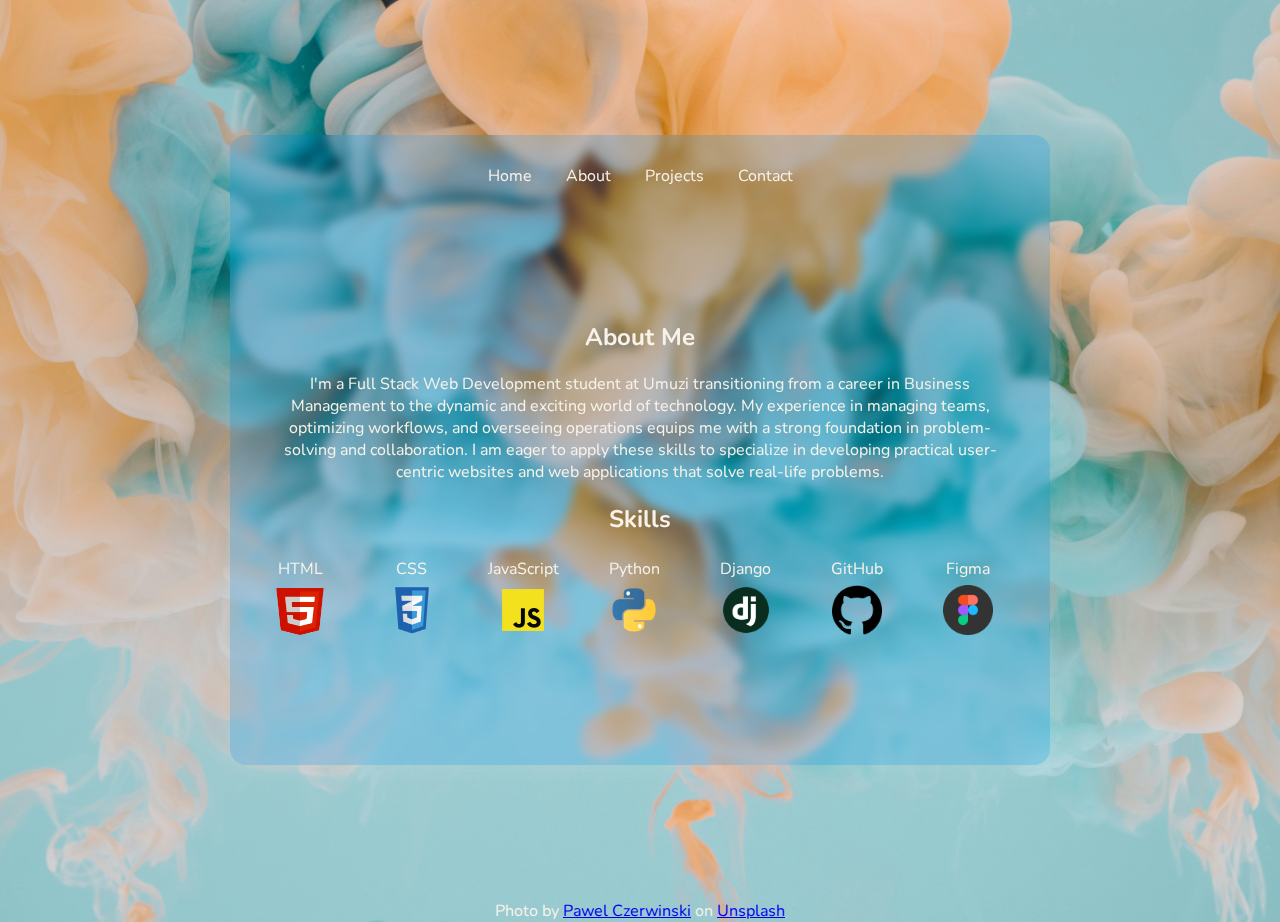
==== pages/about.html @ b55ab17c "Initial commit" ====
<!DOCTYPE html>
<html>
    <head>
        <meta charset="utf-8">
        <title>About</title>
        <meta name="viewport" content="width=device-width, initial-scale=1">
        <link rel="stylesheet" href="../style.css">
    </head>
    <body>
        <div class="container">
            <div class="element">
                <div class="navbar">
                <nav>
                    <ul>
                        <li><a href="../index.html">Home</a></li>
                        <li><a href="#">About</a></li>
                        <li><a href="./projects.html">Projects</a></li>
                        <li><a href="./contact.html">Contact</a></li>
                    </ul>
                </nav>
                </div>
                <div class="about">
                    <div>
                    <h2>About Me</h2>
                    <p>I'm a Full Stack Web Development student at Umuzi transitioning from a career in Business Management to the dynamic and exciting world of technology. 
                        My experience in managing teams, optimizing workflows, and overseeing operations equips me with a strong foundation in problem-solving and collaboration. 
                        I am eager to apply these skills to specialize in developing practical user-centric websites and web applications that solve real-life problems.
                    </p>
                    </div>
                    <div class="skill-section">
                        <h2>Skills</h2>
                        <div class="skills"><p>HTML</p><img class="logos" src="../images/html.png"></div>
                        <div class="skills"><p>CSS</p><img class="logos" src="../images/css2.png"></div>
                        <div class="skills"><p>JavaScript</p><img class="logos" src="../images/js2.png"></div>
                        <div class="skills"><p>Python</p><img class="logos" src="../images/python3.png"></div>
                        <div class="skills"><p>Django</p><img class="logos" src="../images/django circle.png"></div>
                        <div class="skills"><p>GitHub</p><img class="logos" src="../images/github1.png"></div>
                        <div class="skills"><p>Figma</p><img class="logos" src="../images/figmas.png"></div>

                    </div>
                </div>
            </div>  
        </div>
    </body>
    <footer>Photo by <a href="https://unsplash.com/@pawel_czerwinski?utm_content=creditCopyText&utm_medium=referral&utm_source=unsplash">Pawel Czerwinski</a> on <a href="https://unsplash.com/photos/white-and-blue-smoke-illustration-vI5XwPbGvmY?utm_content=creditCopyText&utm_medium=referral&utm_source=unsplash">Unsplash</a>
    </footer>
</html>
---- style.css ----
@import url('https://fonts.googleapis.com/css2?family=Nunito:ital,wght@0,200..1000;1,200..1000&family=Poppins:ital,wght@0,100;0,200;0,300;0,400;0,500;0,600;0,700;0,800;0,900;1,100;1,200;1,300;1,400;1,500;1,600;1,700;1,800;1,900&display=swap');

* {
    padding: 0;
    margin: 0;
    box-sizing: border-box;
    text-align: center;

}
body {
    background: rgba(47, 0, 255, 0.2);
    background-image: url(./images/pawel-czerwinski-vI5XwPbGvmY-unsplash.jpg), linear-gradient(135deg, rgba(47, 0, 255, 0.2) 0%, rgba(47, 0, 225, 0.2) 100%);
    background-size: cover;
    font-family: "Nunito", serif;
    font-weight: 400;
    font-style: normal;
    color: #f8f3ea
}

.container {
    display: grid;
    place-items: center;
    justify-self: center;
    align-self: center;
    height: 100vh;
    width: 80%;
}

.element {
    width: 80%;
    height: 70%;
    border-radius: 15px;
    margin: auto;
    padding: 20px;
    display: grid;
    background: rgba(255, 255, 255, 0.2);
    background: rgba(0, 153, 255, 0.2);
    border-radius: 16px;
    box-shadow: 0 4px 30px rgba(255, 255, 255, 0.1);
    backdrop-filter: blur(5px);
    -webkit-backdrop-filter: blur(5px);
}

.navbar {
    position: sticky;
    top: 0;
    justify-self: center;
}

.navbar li {
    list-style-type: none;
    margin: 0;
    padding: 0;
    display: inline-block;
}

.navbar li a {
    text-decoration: none;
    padding: 10px 15px;
    display: inline-block;
}

button a {
    text-decoration: none;
}

.navbar a:link, 
.navbar a:visited,
button a:link,
button a:visited {
    color:#f8f3ea;
}

.navbar a:hover,
button a:hover {
    background: rgba(255, 255, 255, 0.2);
    border-radius: 20px;
}

.navbar a:active,
.projects a:active,
button a:active {
    color: rgb(0, 153, 255);
    font-style: bold;
}


.home, 
.about,
.projects-page, 
.contact-me {
    text-align: center;
}

.avatar {
    width: 250px;
    height: 250px;
}
.button-container {
    display: flex;
    align-items: center;
    justify-content: center;
}

button {
    display: inline-block;
    width: 100px;
    border: none;
    border-radius: 20px;
    padding: 10px 14px;
    border:rgb(0, 153, 255) solid 1px;
    background-color: rgba(0, 153, 255, 0.2);
    color: #f8f3ea;
}

button:hover,
input[type=submit]:hover {
    background: rgba(255, 255, 255, 0.2);
}

.left {
    margin-right: 5px;
}

.right {
    margin-left: 5px;
}
h2 {
    padding: 20px;
    top:0;
}

.about p {
    padding-left: 25px;
    padding-right: 25px;
}

.about ul {
    list-style-type: none;
    display: inline-block;
}

.skill-section {
    display: grid;
    grid-template-columns: auto auto auto auto auto auto auto;
    grid-template-rows: 50px 1fr;
}

.skill-section h2 {
    grid-row: 1;
    grid-column: 1 / 8;
    padding: 20px;
}

.skills {
    padding-top: 20px;
    grid-row: 2;
    width: 100px;
    border-radius: 15px;
    /*background: rgba(255, 255, 255, 0.2);
    background: rgba(0, 153, 255, 0.2);
    /* border:rgb(0, 153, 255) solid 1px; */
}

.skills p,
.project-cards p {
    padding: 5px;
}

.logos {
    width: 50px;
    height: 50px;
}

.projects-page {
    display: grid;
    grid-template-columns: auto;
    grid-template-rows: 50px 1fr;
}

.project-cards {
    grid-row: 2;
    display: grid;
    grid-template-columns: auto auto auto;
    place-items: center;
}

.projects {
    border-radius: 16px;
    width: 200px;
    height: 225px;
    border:rgb(0, 153, 255) solid 1px;
    background-color: rgba(0, 153, 255, 0.2);
}

.contact-me {
    display: grid;
    place-items: center;
}

.contact-me h3 {
    margin-top: 24px;
}
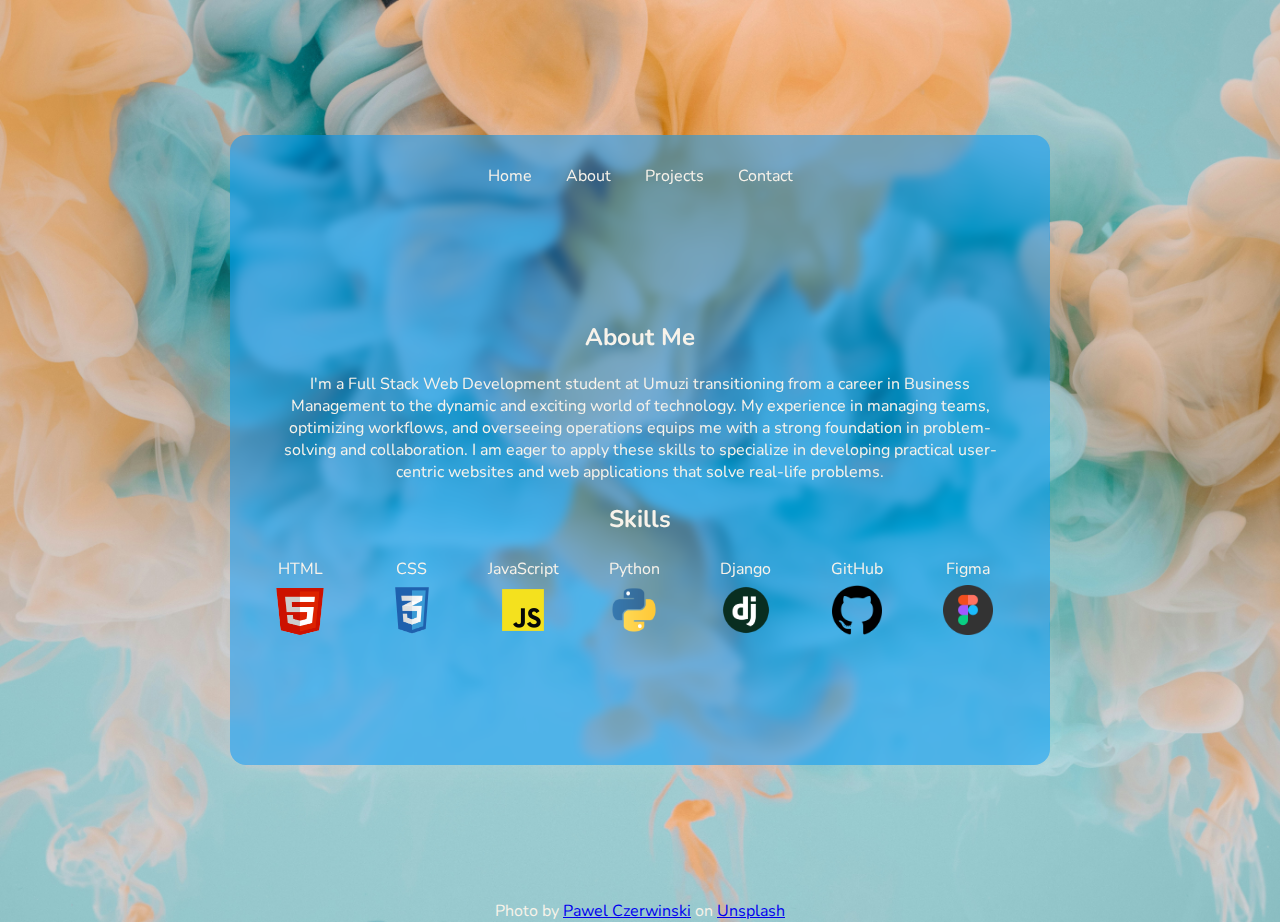
==== commit 0c483660: "Changed from div to navbar for semantic purposes" ====
--- a/pages/about.html
+++ b/pages/about.html
@@ -9,8 +9,7 @@
     <body>
         <div class="container">
             <div class="element">
-                <div class="navbar">
-                <nav>
+                <nav class="navbar">
                     <ul>
                         <li><a href="../index.html">Home</a></li>
                         <li><a href="#">About</a></li>
@@ -18,7 +17,6 @@
                         <li><a href="./contact.html">Contact</a></li>
                     </ul>
                 </nav>
-                </div>
                 <div class="about">
                     <div>
                     <h2>About Me</h2>
--- a/style.css
+++ b/style.css
@@ -18,6 +18,9 @@
     color: #f8f3ea
 }
 
+p {
+    font-family: 18px;
+}
 .container {
     display: grid;
     place-items: center;
@@ -34,8 +37,7 @@
     margin: auto;
     padding: 20px;
     display: grid;
-    background: rgba(255, 255, 255, 0.2);
-    background: rgba(0, 153, 255, 0.2);
+    background: rgba(0, 153, 255, 0.5);
     border-radius: 16px;
     box-shadow: 0 4px 30px rgba(255, 255, 255, 0.1);
     backdrop-filter: blur(5px);
@@ -105,7 +107,8 @@
 
 button {
     display: inline-block;
-    width: 100px;
+    font-family: 'Nunito', sans-serif;
+    width: 120px;
     border: none;
     border-radius: 20px;
     padding: 10px 14px;
@@ -158,9 +161,6 @@
     grid-row: 2;
     width: 100px;
     border-radius: 15px;
-    /*background: rgba(255, 255, 255, 0.2);
-    background: rgba(0, 153, 255, 0.2);
-    /* border:rgb(0, 153, 255) solid 1px; */
 }
 
 .skills p,
@@ -191,7 +191,7 @@
     width: 200px;
     height: 225px;
     border:rgb(0, 153, 255) solid 1px;
-    background-color: rgba(0, 153, 255, 0.2);
+    background-color: rgba(0, 153, 255, 0.5);
 }
 
 .contact-me {
@@ -202,3 +202,8 @@
 .contact-me h3 {
     margin-top: 24px;
 }
+
+.contact-me a:hover {
+    background-color: rgba(255, 255, 255, 0.2);
+    border-radius: 8px;
+}
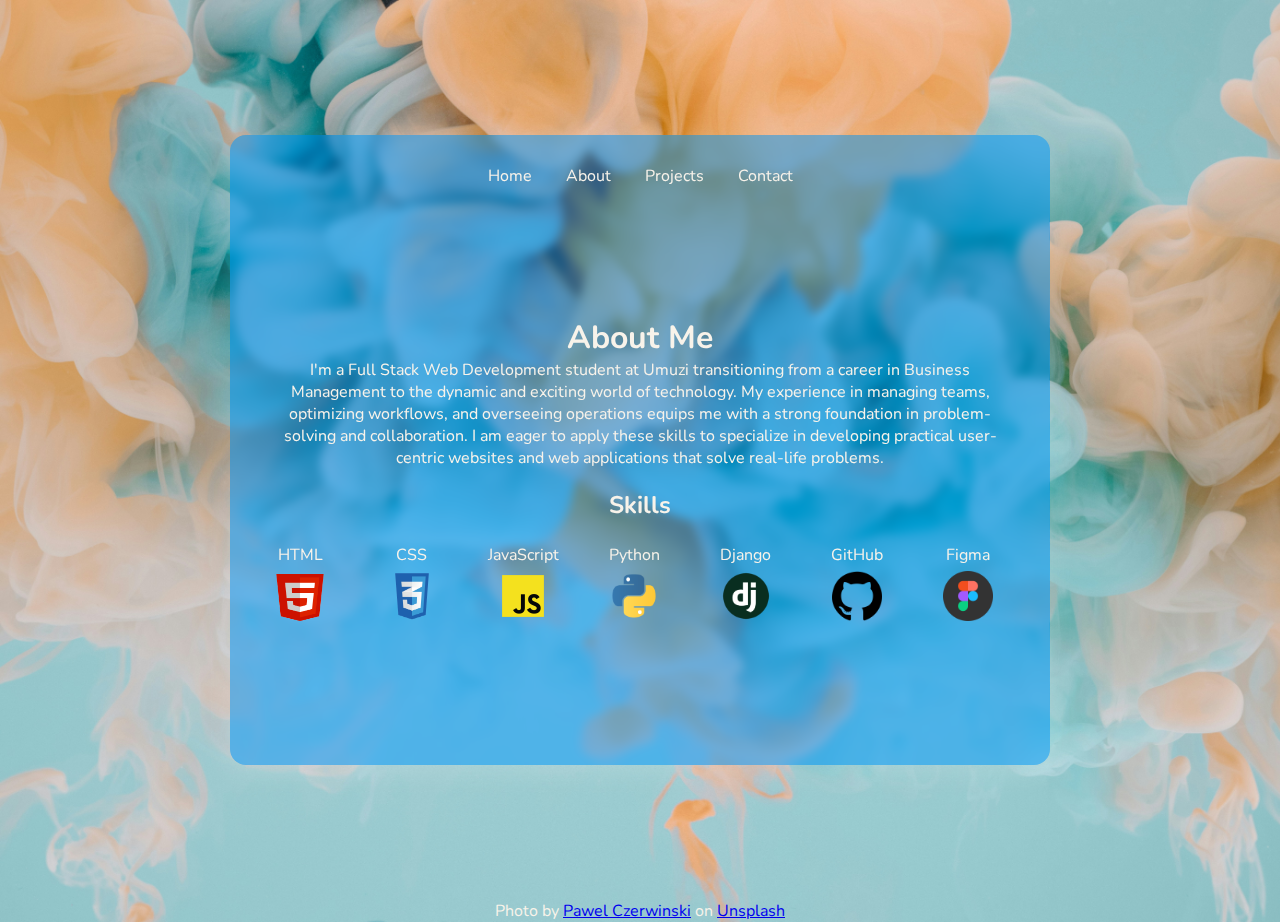
==== commit d84b3877: "Changed the headings to follow the correct semantic order" ====
--- a/pages/about.html
+++ b/pages/about.html
@@ -19,7 +19,7 @@
                 </nav>
                 <div class="about">
                     <div>
-                    <h2>About Me</h2>
+                    <h1>About Me</h1>
                     <p>I'm a Full Stack Web Development student at Umuzi transitioning from a career in Business Management to the dynamic and exciting world of technology. 
                         My experience in managing teams, optimizing workflows, and overseeing operations equips me with a strong foundation in problem-solving and collaboration. 
                         I am eager to apply these skills to specialize in developing practical user-centric websites and web applications that solve real-life problems.
--- a/style.css
+++ b/style.css
@@ -6,15 +6,14 @@
     margin: 0;
     box-sizing: border-box;
     text-align: center;
+    font-family: "Nunito", serif;
+    font-style: normal;
 
 }
 body {
     background: rgba(47, 0, 255, 0.2);
     background-image: url(./images/pawel-czerwinski-vI5XwPbGvmY-unsplash.jpg), linear-gradient(135deg, rgba(47, 0, 255, 0.2) 0%, rgba(47, 0, 225, 0.2) 100%);
     background-size: cover;
-    font-family: "Nunito", serif;
-    font-weight: 400;
-    font-style: normal;
     color: #f8f3ea
 }
 
@@ -39,7 +38,7 @@
     display: grid;
     background: rgba(0, 153, 255, 0.5);
     border-radius: 16px;
-    box-shadow: 0 4px 30px rgba(255, 255, 255, 0.1);
+    box-shadow: 0 4px 30px rgba(255, 255, 255, 0.2);
     backdrop-filter: blur(5px);
     -webkit-backdrop-filter: blur(5px);
 }
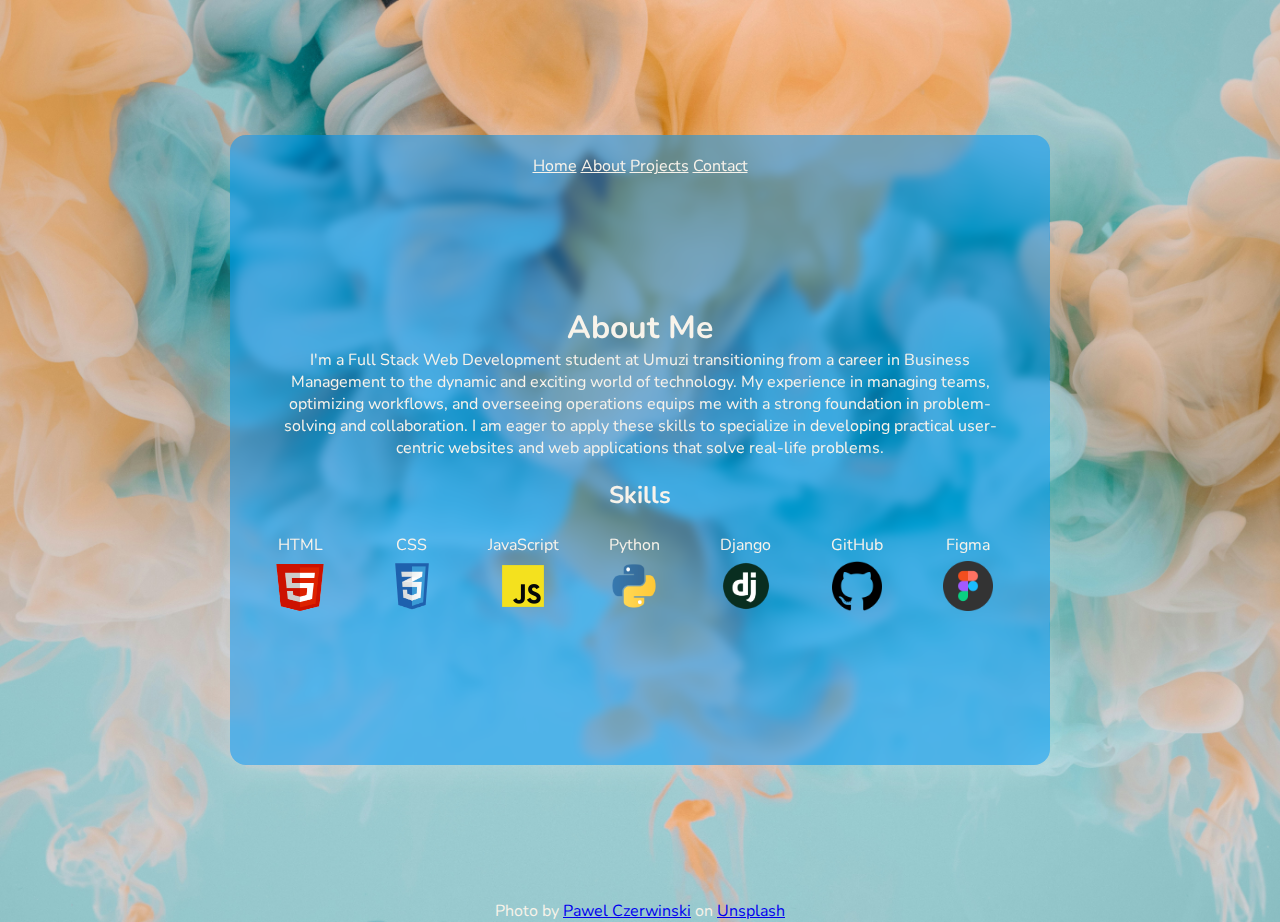
==== commit 249796f1: "Added classes to html to align with new grid styling" ====
--- a/pages/about.html
+++ b/pages/about.html
@@ -1,5 +1,5 @@
 <!DOCTYPE html>
-<html>
+<html lang="en">
     <head>
         <meta charset="utf-8">
         <title>About</title>
@@ -9,37 +9,36 @@
     <body>
         <div class="container">
             <div class="element">
+            <header>
                 <nav class="navbar">
-                    <ul>
-                        <li><a href="../index.html">Home</a></li>
-                        <li><a href="#">About</a></li>
-                        <li><a href="./projects.html">Projects</a></li>
-                        <li><a href="./contact.html">Contact</a></li>
-                    </ul>
+                    <a href="../index.html">Home</a>
+                    <a href="#">About</a>
+                    <a href="./projects.html">Projects</a>
+                    <a href="./contact.html">Contact</a>
                 </nav>
-                <div class="about">
-                    <div>
-                    <h1>About Me</h1>
-                    <p>I'm a Full Stack Web Development student at Umuzi transitioning from a career in Business Management to the dynamic and exciting world of technology. 
-                        My experience in managing teams, optimizing workflows, and overseeing operations equips me with a strong foundation in problem-solving and collaboration. 
-                        I am eager to apply these skills to specialize in developing practical user-centric websites and web applications that solve real-life problems.
-                    </p>
-                    </div>
-                    <div class="skill-section">
-                        <h2>Skills</h2>
-                        <div class="skills"><p>HTML</p><img class="logos" src="../images/html.png"></div>
-                        <div class="skills"><p>CSS</p><img class="logos" src="../images/css2.png"></div>
-                        <div class="skills"><p>JavaScript</p><img class="logos" src="../images/js2.png"></div>
-                        <div class="skills"><p>Python</p><img class="logos" src="../images/python3.png"></div>
-                        <div class="skills"><p>Django</p><img class="logos" src="../images/django circle.png"></div>
-                        <div class="skills"><p>GitHub</p><img class="logos" src="../images/github1.png"></div>
-                        <div class="skills"><p>Figma</p><img class="logos" src="../images/figmas.png"></div>
-
-                    </div>
-                </div>
+            </header>
+            <main class="about">
+                <h1 class="heading">About Me</h1>
+                <div class="content">
+                <p>I'm a Full Stack Web Development student at Umuzi transitioning from a career in Business Management to the dynamic and exciting world of technology. 
+                    My experience in managing teams, optimizing workflows, and overseeing operations equips me with a strong foundation in problem-solving and collaboration. 
+                    I am eager to apply these skills to specialize in developing practical user-centric websites and web applications that solve real-life problems.
+                </p>
+                <section class="skill-section">
+                    <h2>Skills</h2>
+                    <div class="skills"><p>HTML</p><img class="logos" alt="HTML5 logo" src="../images/html.png"></div>
+                    <div class="skills"><p>CSS</p><img class="logos" alt="CSS logo" src="../images/css2.png"></div>
+                    <div class="skills"><p>JavaScript</p><img class="logos" alt="JavaScript logo" src="../images/js2.png"></div>
+                    <div class="skills"><p>Python</p><img class="logos" alt="Python logo" src="../images/python3.png"></div>
+                    <div class="skills"><p>Django</p><img class="logos" alt="Django framework logo" src="../images/django.png"></div>
+                    <div class="skills"><p>GitHub</p><img class="logos" alt="GitHub logo" src="../images/github1.png"></div>
+                    <div class="skills"><p>Figma</p><img class="logos" alt="Figma logo" src="../images/figmas.png"></div>
+                </section>
+            </div>
+            </main>
             </div>  
         </div>
+        <footer>Photo by <a href="https://unsplash.com/@pawel_czerwinski?utm_content=creditCopyText&utm_medium=referral&utm_source=unsplash">Pawel Czerwinski</a> on <a href="https://unsplash.com/photos/white-and-blue-smoke-illustration-vI5XwPbGvmY?utm_content=creditCopyText&utm_medium=referral&utm_source=unsplash">Unsplash</a>
+        </footer>
     </body>
-    <footer>Photo by <a href="https://unsplash.com/@pawel_czerwinski?utm_content=creditCopyText&utm_medium=referral&utm_source=unsplash">Pawel Czerwinski</a> on <a href="https://unsplash.com/photos/white-and-blue-smoke-illustration-vI5XwPbGvmY?utm_content=creditCopyText&utm_medium=referral&utm_source=unsplash">Unsplash</a>
-    </footer>
 </html>--- a/style.css
+++ b/style.css
@@ -104,33 +104,20 @@
     justify-content: center;
 }
 
-button {
+.btn {
     display: inline-block;
     font-family: 'Nunito', sans-serif;
-    width: 120px;
-    border: none;
+    text-decoration: none;
+    width: 148px;
     border-radius: 20px;
+    margin: 4px;
     padding: 10px 14px;
-    border:rgb(0, 153, 255) solid 1px;
-    background-color: rgba(0, 153, 255, 0.2);
+    border:rgba(255, 255, 255, 0.2) solid 0.5px;
     color: #f8f3ea;
 }
 
-button:hover,
-input[type=submit]:hover {
+.btn:hover {
     background: rgba(255, 255, 255, 0.2);
-}
-
-.left {
-    margin-right: 5px;
-}
-
-.right {
-    margin-left: 5px;
-}
-h2 {
-    padding: 20px;
-    top:0;
 }
 
 .about p {
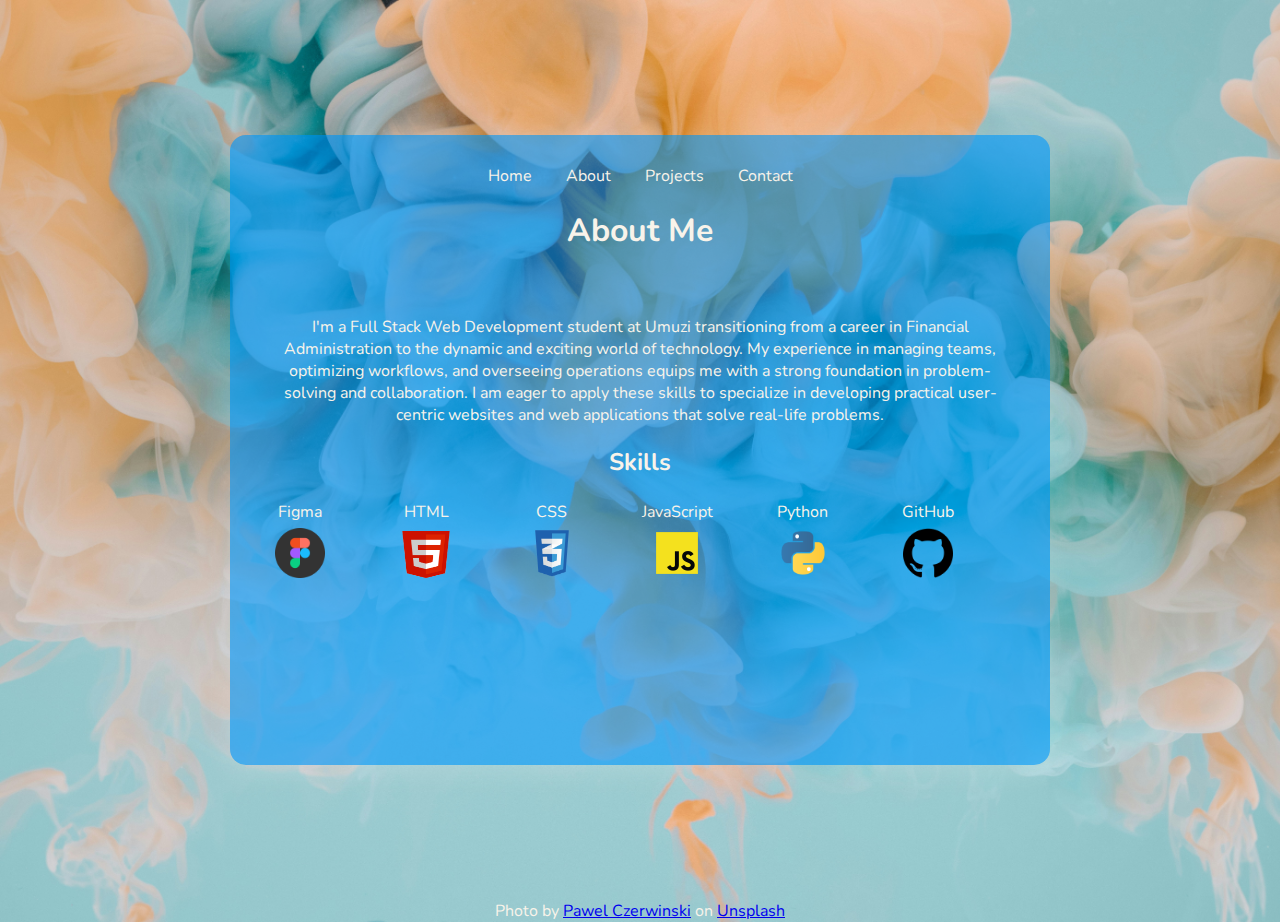
==== commit 71164195: "Made changes to some of the content" ====
--- a/pages/about.html
+++ b/pages/about.html
@@ -20,19 +20,19 @@
             <main class="about">
                 <h1 class="heading">About Me</h1>
                 <div class="content">
-                <p>I'm a Full Stack Web Development student at Umuzi transitioning from a career in Business Management to the dynamic and exciting world of technology. 
+                <p>I'm a Full Stack Web Development student at Umuzi transitioning from a career in Financial Administration to the dynamic and exciting world of technology. 
                     My experience in managing teams, optimizing workflows, and overseeing operations equips me with a strong foundation in problem-solving and collaboration. 
                     I am eager to apply these skills to specialize in developing practical user-centric websites and web applications that solve real-life problems.
                 </p>
                 <section class="skill-section">
                     <h2>Skills</h2>
-                    <div class="skills"><p>HTML</p><img class="logos" alt="HTML5 logo" src="../images/html.png"></div>
-                    <div class="skills"><p>CSS</p><img class="logos" alt="CSS logo" src="../images/css2.png"></div>
-                    <div class="skills"><p>JavaScript</p><img class="logos" alt="JavaScript logo" src="../images/js2.png"></div>
-                    <div class="skills"><p>Python</p><img class="logos" alt="Python logo" src="../images/python3.png"></div>
-                    <div class="skills"><p>Django</p><img class="logos" alt="Django framework logo" src="../images/django.png"></div>
-                    <div class="skills"><p>GitHub</p><img class="logos" alt="GitHub logo" src="../images/github1.png"></div>
-                    <div class="skills"><p>Figma</p><img class="logos" alt="Figma logo" src="../images/figmas.png"></div>
+                    <div class="skills figma"><p>Figma</p><img class="logos" alt="Figma logo" src="../images/figmas.png"></div>
+                    <div class="skills html"><p>HTML</p><img class="logos" alt="HTML5 logo" src="../images/html.png"></div>
+                    <div class="skills css"><p>CSS</p><img class="logos" alt="CSS logo" src="../images/css2.png"></div>
+                    <div class="skills js"><p>JavaScript</p><img class="logos" alt="JavaScript logo" src="../images/js2.png"></div>
+                    <div class="skills python"><p>Python</p><img class="logos" alt="Python logo" src="../images/python3.png"></div>
+                    <div class="skills github"><p>GitHub</p><img class="logos" alt="GitHub logo" src="../images/github1.png"></div>
+                    
                 </section>
             </div>
             </main>
--- a/style.css
+++ b/style.css
@@ -20,46 +20,118 @@
 p {
     font-family: 18px;
 }
-.container {
-    display: grid;
-    place-items: center;
-    justify-self: center;
-    align-self: center;
-    height: 100vh;
-    width: 80%;
-}
-
-.element {
-    width: 80%;
-    height: 70%;
-    border-radius: 15px;
-    margin: auto;
-    padding: 20px;
-    display: grid;
-    background: rgba(0, 153, 255, 0.5);
-    border-radius: 16px;
-    box-shadow: 0 4px 30px rgba(255, 255, 255, 0.2);
-    backdrop-filter: blur(5px);
-    -webkit-backdrop-filter: blur(5px);
-}
+
+@media screen and (max-width: 640px) {
+    .container {
+        display: grid;
+        place-items: center;
+        justify-self: center;
+        align-self: center;
+        height: 100vh;
+        width: 100%;
+    }
+
+    .element {
+        width: 90%;
+        height: 90%;
+        border-radius: 8px;
+        padding: 10px;
+        margin: auto;
+        display: grid;
+        grid-template-rows: 5% 95%;
+        grid-template-areas: 
+            "nav"
+            "main";
+        gap: 4px;
+        background: rgba(0, 153, 255, 0.6);
+    }
+
+    header {
+        grid-area: nav;
+    }
+
+    main {
+        grid-area: main;
+    }
+    
+}
+
+@media screen and (min-width: 641px) {
+    .container {
+        display: grid;
+        place-items: center;
+        justify-self: center;
+        align-self: center;
+        height: 100vh;
+        width: 80%;
+    }
+
+    .element {
+        width: 80%;
+        height: 70%;
+        border-radius: 15px;
+        margin: auto;
+        padding: 20px;
+        display: grid;
+        grid-template-rows: 50px 50px 1fr 1fr 1fr 1fr;
+        gap: 4px;
+        grid-template-areas: 
+            "nav"
+            "main"
+            "main"
+            "main"
+            "main"
+            "main";
+        background: rgba(0, 153, 255, 0.6);
+        border-radius: 16px;
+        box-shadow: 0 4px 30px rgba(255, 255, 255, 0.2);
+        /*backdrop-filter: blur(5px);*/
+        /*-webkit-backdrop-filter: blur(5px);*/
+    }
+
+    header {
+        grid-area: nav;
+    }
+
+    main {
+        grid-area: main;
+        display: grid;
+        grid-template-rows: repeat(5, 1fr);
+        grid-template-areas: 
+            "heading"
+            "content"
+            "content"
+            "content"
+            "content";
+    }
+
+}
+
+
 
 .navbar {
+    grid-template-columns: repeat(4, 1fr);
+    justify-content: center;
+    justify-items: center;
     position: sticky;
-    top: 0;
-    justify-self: center;
-}
-
-.navbar li {
-    list-style-type: none;
-    margin: 0;
-    padding: 0;
-    display: inline-block;
-}
-
-.navbar li a {
-    text-decoration: none;
+}
+
+.navbar a {
     padding: 10px 15px;
     display: inline-block;
+    text-decoration: none;
+}
+
+.heading {
+    grid-row-start: 1;
+    grid-row-end: 2;
+    text-align: center;
+    
+}
+.content,
+.project-cards,
+.contact-me {
+    grid-area: content;
 }
 
 button a {
@@ -95,8 +167,8 @@
 }
 
 .avatar {
-    width: 250px;
-    height: 250px;
+    width: 225px;
+    height: 225px;
 }
 .button-container {
     display: flex;
